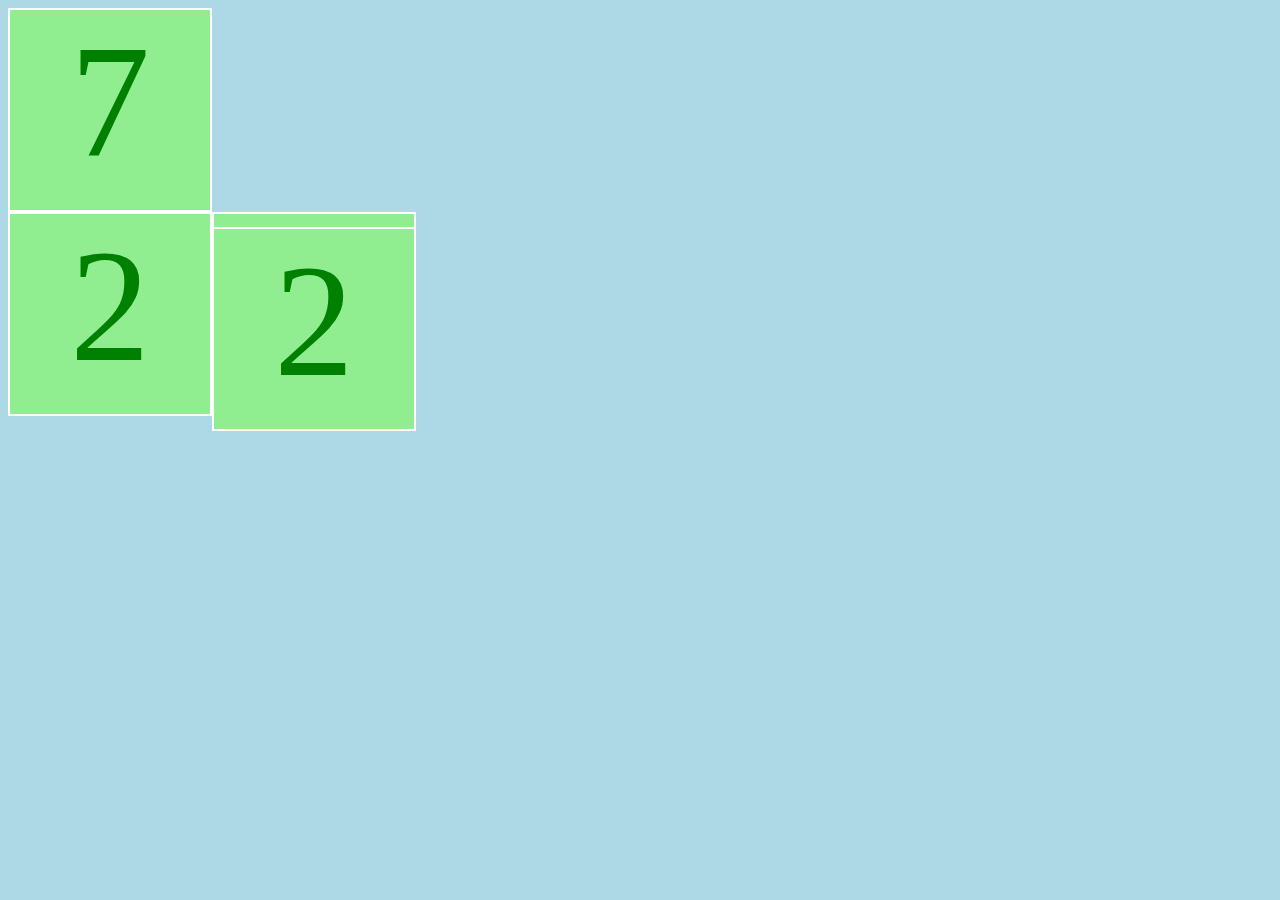
==== index.html @ 1eff301a "Random Number(s) Commit" ====
<!doctype html>
<html>
<head>
  <title>Index</title>
  <link rel="stylesheet" href="styles.css">
</head>
<!-- Body ------------------------------------>
<body>

  <div class="number" align="center" id="div1">
  </div>

  <div class="number" align="center" id="div2">
  </div>

  <div class="number" align="center" id="div3">
  </div>

  <div class="number" align="center" id="div4">
  </div>
  <!-- Script -------------------------------------------------->
  <script type="text/javascript">

  var getRandomNumber = function(min, max){
    return Math.floor(Math.random() * (max - min + 1) + min);
  };

  var updateHTML = function(id){
    document.getElementById(id).innerHTML = getRandomNumber(1, 9);
  };

  updateHTML("div1");
  updateHTML("div2");
  updateHTML("div3");
  updateHTML("div4");


  </script>
</body>
</html>
---- styles.css ----
body{
  background-color: lightblue;
}
.number{
  height: 200px;
  width: 200px;
  border: white solid 2px;
  color: green;
  background-color: lightgreen;
  font-size: 160px
}

#div2{
  float: left;
}
#div3{
  float: left;
}
#div4{
  position: absolute;
  left: 212px;
  bottom: 469px;
  float: left;
}
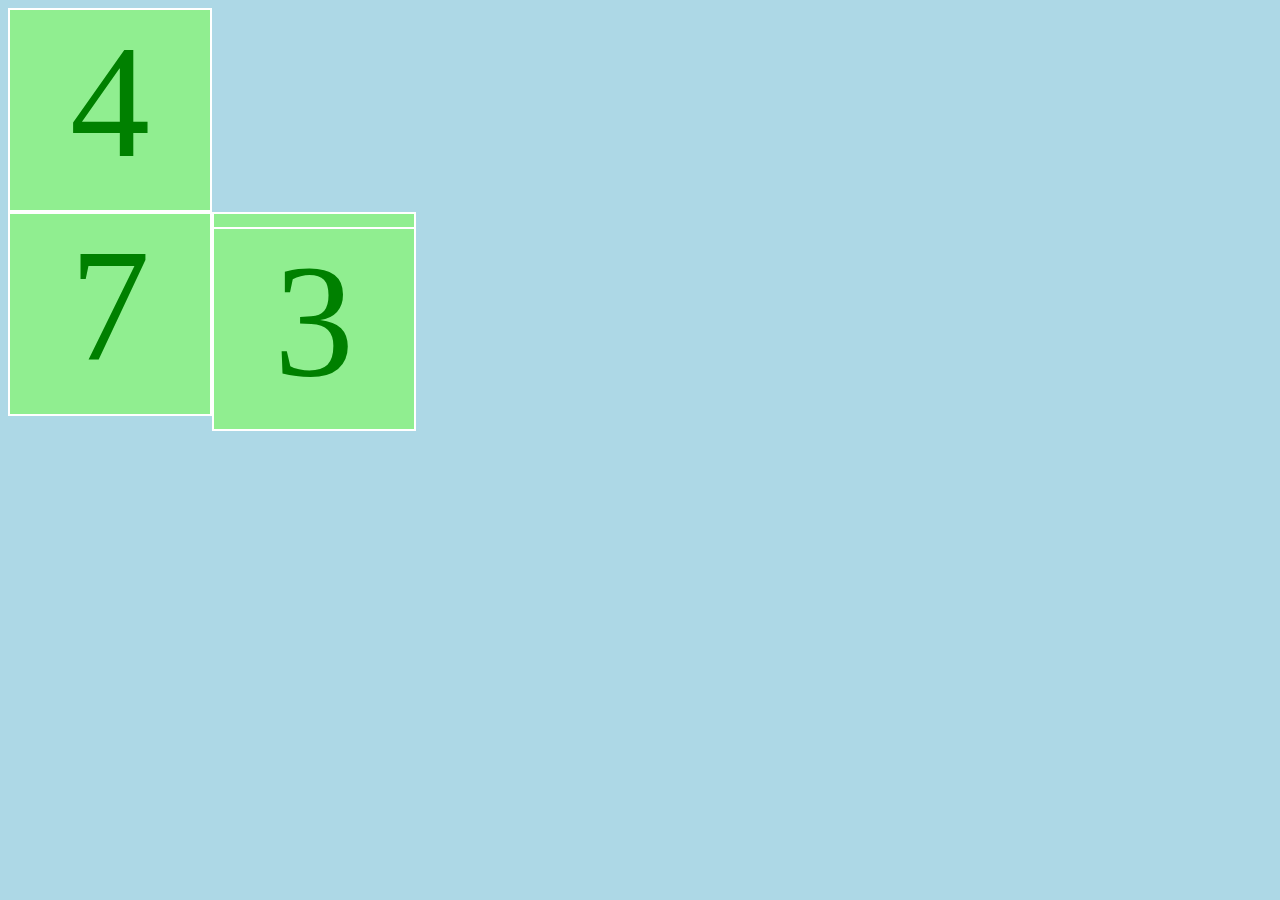
==== commit 050a2d8a: "HTML Random Number(s) Commit" ====
--- a/index.html
+++ b/index.html
@@ -4,7 +4,7 @@
   <title>Index</title>
   <link rel="stylesheet" href="styles.css">
 </head>
-<!-- Body ------------------------------------>
+<!-- Body -->
 <body>
 
   <div class="number" align="center" id="div1">
@@ -18,7 +18,7 @@
 
   <div class="number" align="center" id="div4">
   </div>
-  <!-- Script -------------------------------------------------->
+  <!-- Script -->
   <script type="text/javascript">
 
   var getRandomNumber = function(min, max){
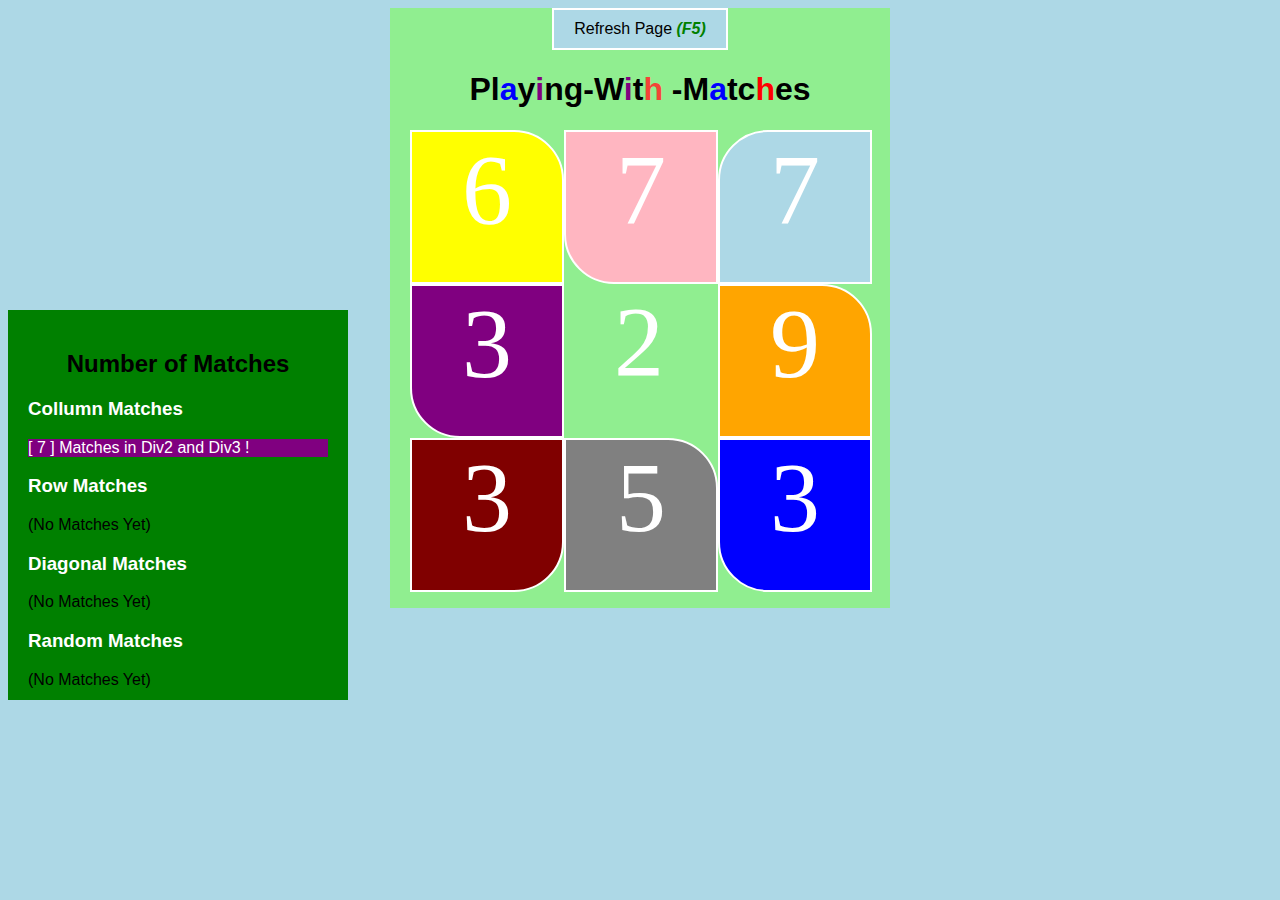
==== commit 09fbe1a3: "Showing more than 3 random numbers on page reload" ====
--- a/index.html
+++ b/index.html
@@ -3,38 +3,62 @@
 <head>
   <title>Index</title>
   <link rel="stylesheet" href="styles.css">
+<!--Style-->
+  <style>
+
+  </style>
 </head>
+
 <!-- Body -->
 <body>
+  <div id="parent">
+    <a href="/home/lee/projectCodeX/Playing-With-Matches/index.html">
+      Refresh Page <em><strong>
+      <span style="color: green">(F5)</span></strong></em> </a>
 
-  <div class="number" align="center" id="div1">
+    <h1><center>Pl<span style="color:blue">a</span>y<span style="color:purple">i</span>ng-W<span style="color:purple">i</span>t<span style="color:#f44336">h</span>
+      -M<span style="color:blue">a</span>tc<span style="color:red">h</span>es</center></h1>
+
+      <div class="number" align="center" id="div1">
+      </div>
+
+      <div class="number" align="center" id="div2">
+      </div>
+
+      <div class="number" align="center" id="div3">
+      </div>
+
+      <div class="number" align="center" id="div4">
+      </div>
+      <div class="number" align="center" id="div_5">
+      </div>
+
+      <div class="number" align="center" id="div6">
+      </div>
+
+      <div class="number" align="center" id="div7">
+      </div>
+
+      <div class="number" align="center" id="div8">
+      </div>
+      <div class="number" align="center" id="div9">
+      </div>
+
   </div>
+  <div id="message">
+    <h2><center>Number of Matches</center></h2>
+    <h3>Collumn Matches</h3>
+    <p id="colMatch">(No Matches Yet)</p>
+    <h3>Row Matches </h3>
+    <p id="rowMatch">(No Matches Yet)</p>
+    <h3>Diagonal Matches</h3>
+    <p id="diaMatch">(No Matches Yet)</p>
+    <h3>Random Matches</h3>
+    <p id="ranMatch">(No Matches Yet)</p>
+  </div>
+  
+  <!-- Script -->
+  <script type="text/javascript" src="script.js"></script>
 
-  <div class="number" align="center" id="div2">
-  </div>
-
-  <div class="number" align="center" id="div3">
-  </div>
-
-  <div class="number" align="center" id="div4">
-  </div>
-  <!-- Script -->
-  <script type="text/javascript">
-
-  var getRandomNumber = function(min, max){
-    return Math.floor(Math.random() * (max - min + 1) + min);
-  };
-
-  var updateHTML = function(id){
-    document.getElementById(id).innerHTML = getRandomNumber(1, 9);
-  };
-
-  updateHTML("div1");
-  updateHTML("div2");
-  updateHTML("div3");
-  updateHTML("div4");
-
-
-  </script>
 </body>
 </html>
--- a/styles.css
+++ b/styles.css
@@ -1,24 +1,125 @@
 body{
   background-color: lightblue;
 }
+a:link, a:visited{
+  border: white solid 2px;
+  background-color: lightblue;
+  color: black;
+  padding: 10px 20px;
+  text-align: center;
+  text-decoration: none;
+  display: inline-block;
+  font-family:sans-serif;
+}
+a:hover, a:active{
+
+  background-color: white;
+}
 .number{
-  height: 200px;
-  width: 200px;
+  height: 150px;
+  width: 150px;
   border: white solid 2px;
-  color: green;
-  background-color: lightgreen;
-  font-size: 160px
+  color: white;
+  font-size: 100px
+
 }
 
+#div1{
+  position: relative;
+  float: left;
+  right: -20px;
+  background-color: yellow;
+  border-top-right-radius: 50px;
+}
 #div2{
+  position: relative;
   float: left;
+  right: -20px;
+  background-color: lightpink;
+  border-bottom-left-radius: 50px;
 }
+
 #div3{
+  position: relative;
   float: left;
+  right: -20px;
+  background-color: lightblue;
+  border-top-left-radius: 50px;
 }
 #div4{
+  position: relative;
+  float: left;
+  right: -20px;
+  background-color: purple;
+  border-bottom-left-radius: 50px;
+  text-align: center;
+}
+#div_5{
+  position: relative;
+  float: left;
+  border: black solid 0px;
+  right: -20px;
+  background-color: lightgreen;
+  text-align: center;
+}
+#div6{
+  position: relative;
+  float: left;
+  right: -24px;
+  background-color: orange;
+  border-top-right-radius: 50px;
+  text-align: center;
+}
+#div7{
+  position: relative;
+  float: left;
+  right: -20px;
+  background-color:maroon;
+  border-bottom-right-radius: 50px;
+  text-align: center;
+}
+#div8{
+  position: relative;
+  right: -20px;
+  float: left;
+  background-color:gray;
+  border-top-right-radius: 50px;
+  text-align: center;
+}
+#div9{
+  position: relative;
+  right: -20px;
+  float: left;
+  background-color:blue;
+  border-bottom-left-radius: 50px;
+  text-align: center;
+}
+
+#parent{
+  position: relative;
+  margin: auto;
+  background-color: lightgreen;
+  height: 600px;
+  width: 500px;
+  text-align: center;
+}
+
+h1{
+  font-family: sans-serif;
+  text-align: center;
+}
+
+#message{
   position: absolute;
-  left: 212px;
-  bottom: 469px;
-  float: left;
+  float:left;
+  bottom: 200px;
+  width: 300px;
+  height: 350px;
+  padding: 20px;
+  background-color: green;
+  font-family: sans-serif;
 }
+h3{
+  color: white;
+  font-family: sans-serif;
+}
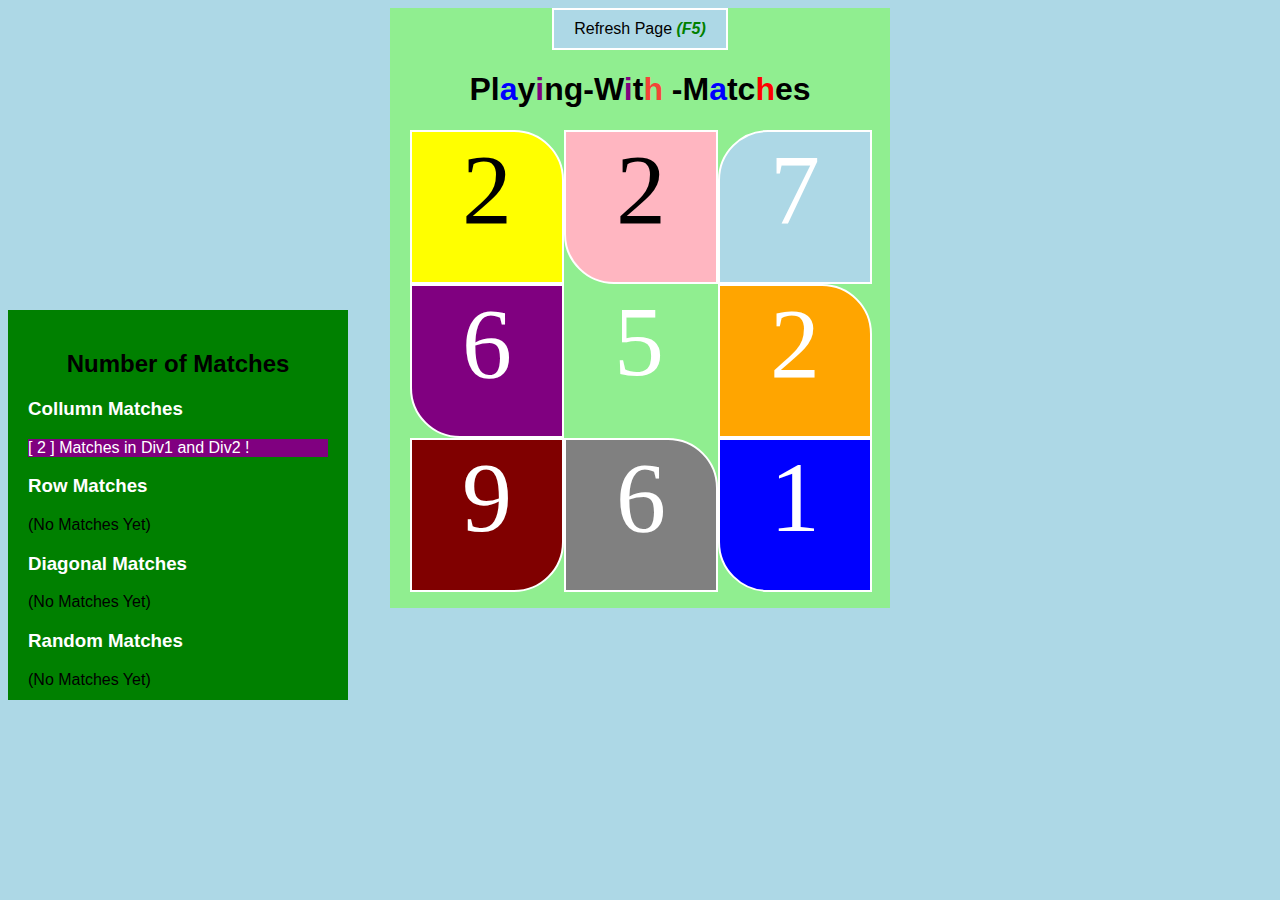
==== commit 73be8c10: "Playing-With-Matches (Collumn, Row or Diagonal Match)" ====
--- a/index.html
+++ b/index.html
@@ -56,7 +56,7 @@
     <h3>Random Matches</h3>
     <p id="ranMatch">(No Matches Yet)</p>
   </div>
-  
+
   <!-- Script -->
   <script type="text/javascript" src="script.js"></script>
 
--- a/styles.css
+++ b/styles.css
@@ -123,3 +123,7 @@
   color: white;
   font-family: sans-serif;
 }
+
+.highlight{
+  background-color: green;
+}
